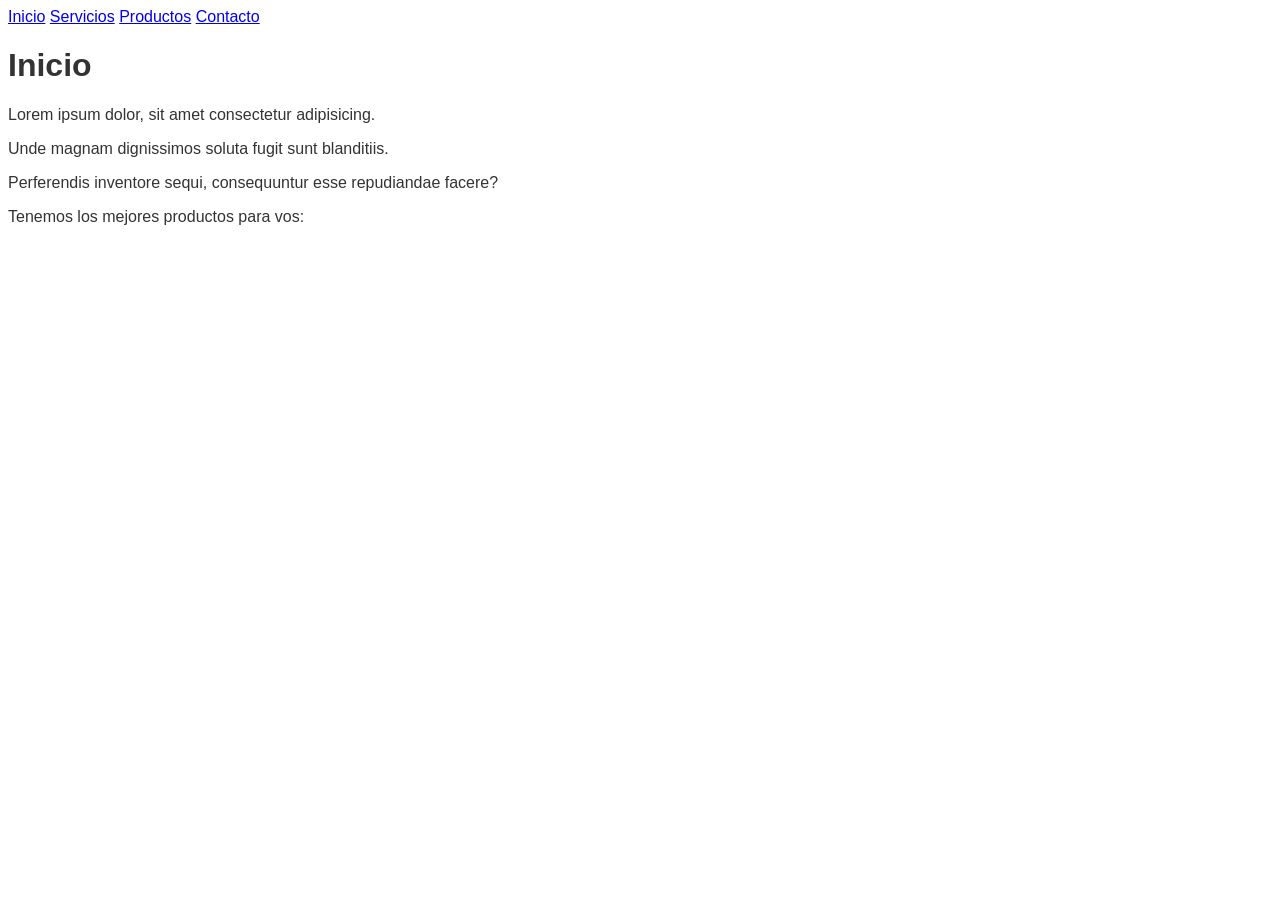
==== index.html @ 0b653552 "Agrega barra de navegación en todos los HTML" ====
<!DOCTYPE html>
<html lang="es">
<head>
    <meta charset="UTF-8">
    <meta name="viewport" content="width=device-width, initial-scale=1.0">
    <title>Inicio</title>
    <link rel="stylesheet" href="css/style.css">
    <meta name="description" content="Bienvenido a nuestra página web">
</head>
<body>
    <nav>
        <a href="index.html">Inicio</a>
        <a href="servicios.html">Servicios</a>
        <a href="productos.html">Productos</a>
        <a href="contacto.html">Contacto</a>
    </nav>
    <h1>Inicio</h1>
    
    <p>Lorem ipsum dolor, sit amet consectetur adipisicing.</p>
    <p>Unde magnam dignissimos soluta fugit sunt blanditiis.</p>
    <p>Perferendis inventore sequi, consequuntur esse repudiandae facere?</p>
    <p>Tenemos los mejores productos para vos:</p>
</body>
</html>
---- css/style.css ----
body {
    font-family: Arial, "Helvetica Neue", Helvetica, sans-serif;
    color: #333;
}
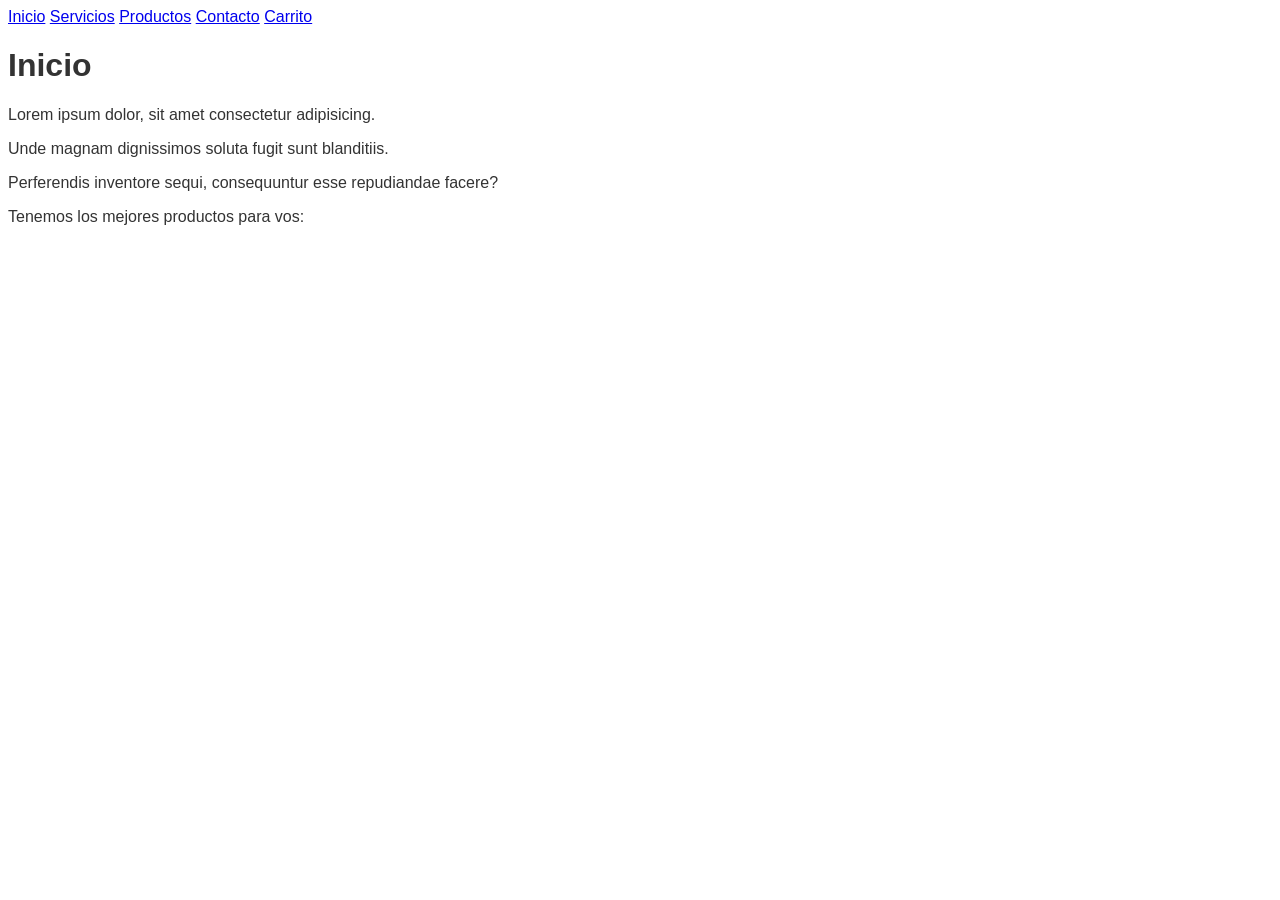
==== commit da44b599: "Agrega carrito a barra de navegación de todos los HTML" ====
--- a/index.html
+++ b/index.html
@@ -13,6 +13,7 @@
         <a href="servicios.html">Servicios</a>
         <a href="productos.html">Productos</a>
         <a href="contacto.html">Contacto</a>
+        <a href="carrito.html">Carrito</a>
     </nav>
     <h1>Inicio</h1>
     
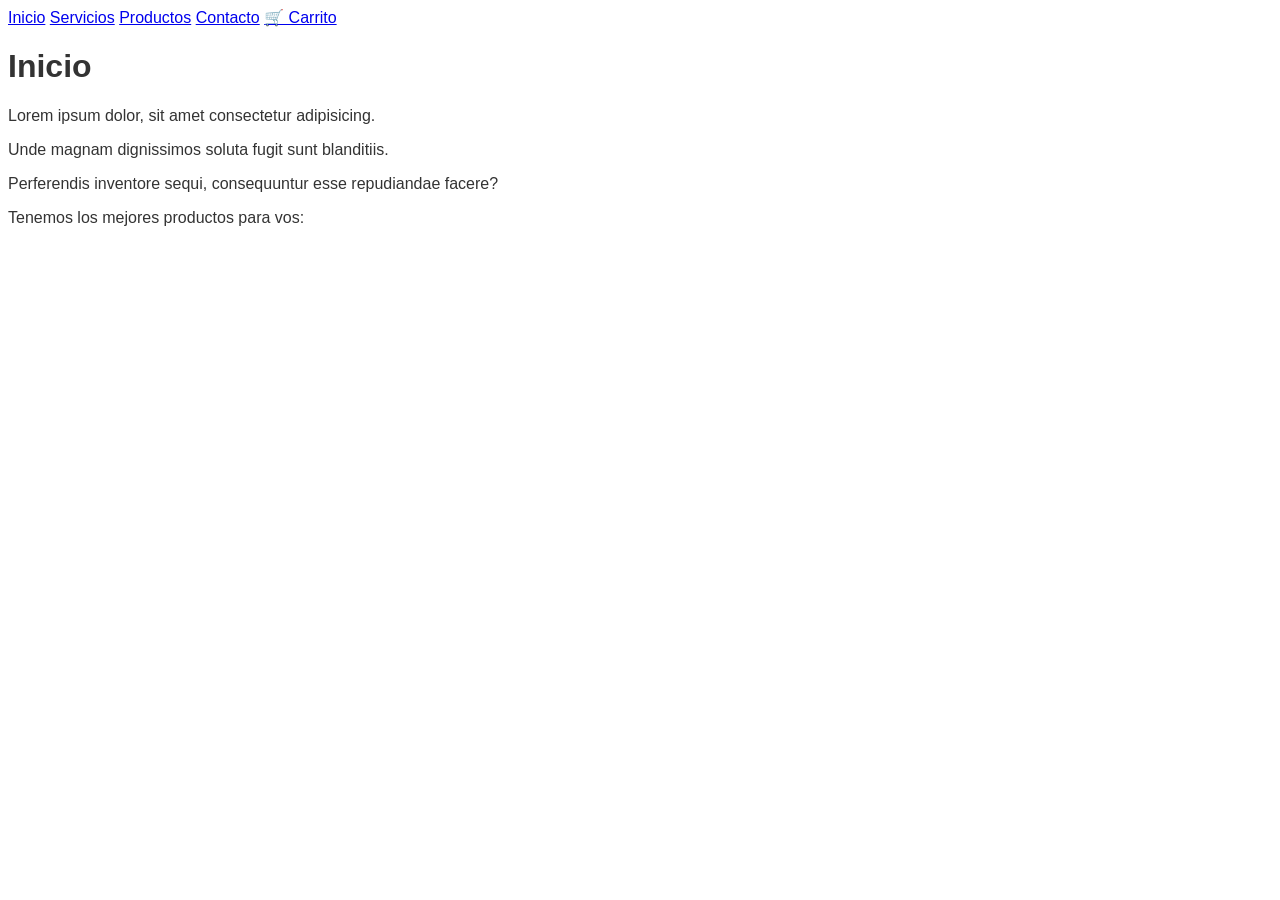
==== commit 623bd856: "Agrega ícono de carrito a navbar" ====
--- a/index.html
+++ b/index.html
@@ -13,7 +13,7 @@
         <a href="servicios.html">Servicios</a>
         <a href="productos.html">Productos</a>
         <a href="contacto.html">Contacto</a>
-        <a href="carrito.html">Carrito</a>
+        <a href="carrito.html">🛒 Carrito</a>
     </nav>
     <h1>Inicio</h1>
     
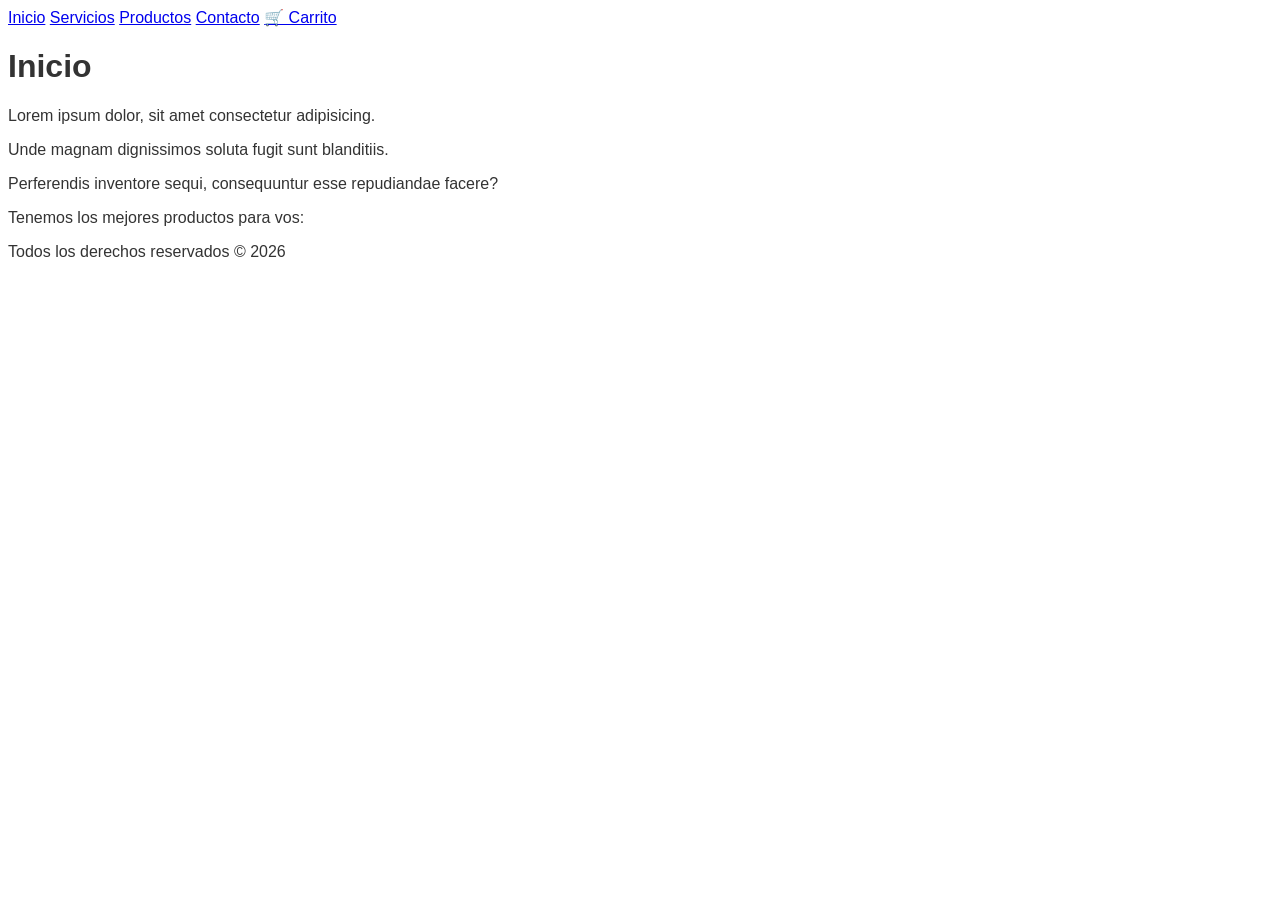
==== commit 25ec4bc2: "Agrega footer a todos los HTML (excepto carrito.html)" ====
--- a/index.html
+++ b/index.html
@@ -21,5 +21,8 @@
     <p>Unde magnam dignissimos soluta fugit sunt blanditiis.</p>
     <p>Perferendis inventore sequi, consequuntur esse repudiandae facere?</p>
     <p>Tenemos los mejores productos para vos:</p>
+    <footer>
+        <p>Todos los derechos reservados &copy; 2026</p>
+    </footer>
 </body>
 </html>
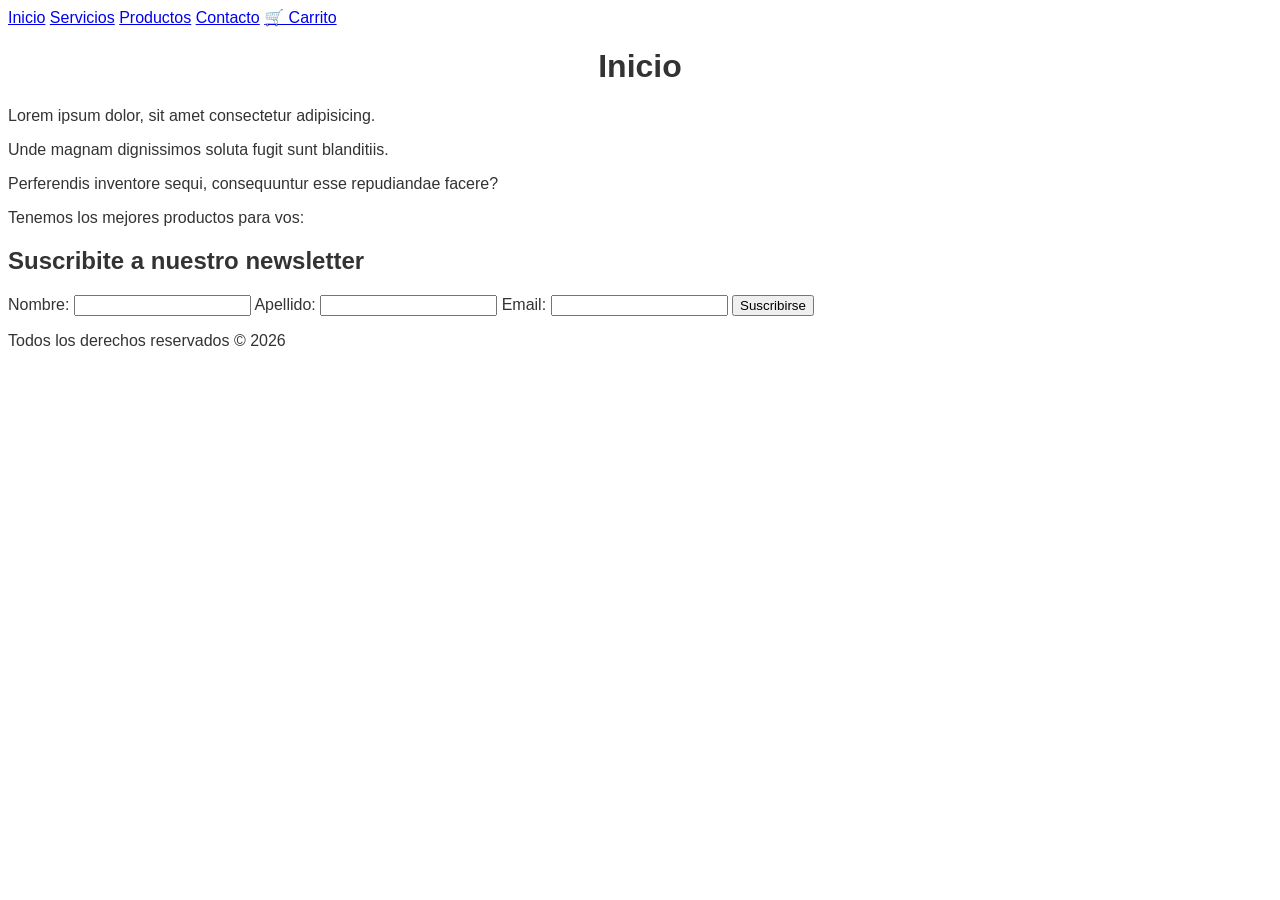
==== commit 2fec7ed3: "Agrega formulario de contacto a footer en todos los HTML" ====
--- a/index.html
+++ b/index.html
@@ -22,6 +22,16 @@
     <p>Perferendis inventore sequi, consequuntur esse repudiandae facere?</p>
     <p>Tenemos los mejores productos para vos:</p>
     <footer>
+        <form action="enviar-email.html">
+            <h2>Suscribite a nuestro newsletter</h2>
+            <label for="nombre">Nombre:</label>
+            <input type="text" name="nombre" id="nombre">
+            <label for="apellido">Apellido:</label>
+            <input type="text" name="apellido" id="apellido">
+            <label for="email">Email:</label>
+            <input type="email" name="email" id="email">
+            <input type="submit" value="Suscribirse">
+        </form>
         <p>Todos los derechos reservados &copy; 2026</p>
     </footer>
 </body>
--- a/css/style.css
+++ b/css/style.css
@@ -2,3 +2,14 @@
     font-family: Arial, "Helvetica Neue", Helvetica, sans-serif;
     color: #333;
 }
+
+h1 {
+    text-align: center;
+}
+
+.carrito-lista {
+    border: 2px solid #777;
+    padding: 2em;
+    list-style-type: none;
+    max-width: 400px;
+}
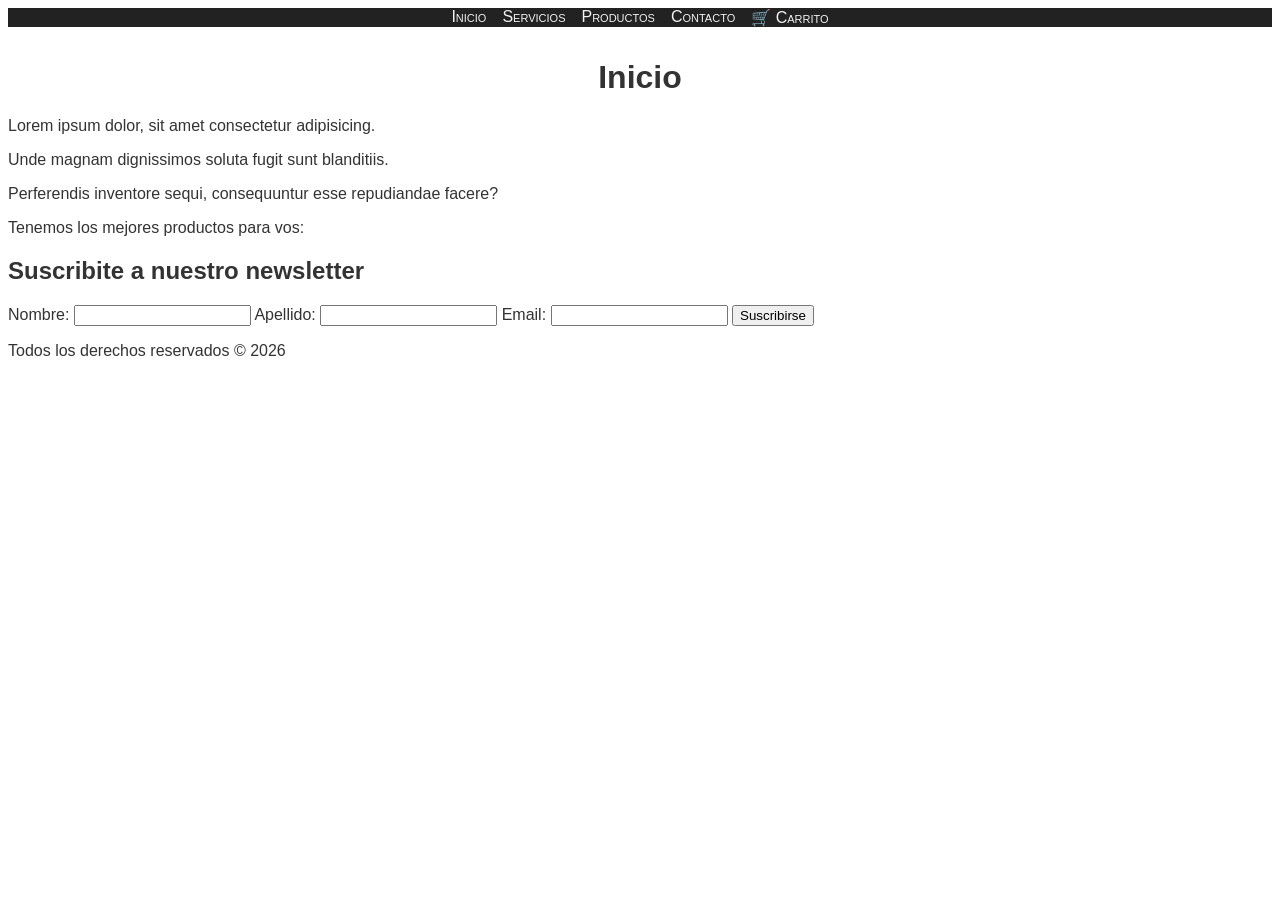
==== commit 74859b80: "Agrega estilos básicos de CSS a nav-bar" ====
--- a/index.html
+++ b/index.html
@@ -8,12 +8,12 @@
     <meta name="description" content="Bienvenido a nuestra página web">
 </head>
 <body>
-    <nav>
-        <a href="index.html">Inicio</a>
-        <a href="servicios.html">Servicios</a>
-        <a href="productos.html">Productos</a>
-        <a href="contacto.html">Contacto</a>
-        <a href="carrito.html">🛒 Carrito</a>
+    <nav class="nav-bar">
+        <a class="nav-bar__link" href="index.html">Inicio</a>
+        <a class="nav-bar__link" href="servicios.html">Servicios</a>
+        <a class="nav-bar__link" href="productos.html">Productos</a>
+        <a class="nav-bar__link" href="contacto.html">Contacto</a>
+        <a class="nav-bar__link" href="carrito.html">🛒 Carrito</a>
     </nav>
     <h1>Inicio</h1>
     
--- a/css/style.css
+++ b/css/style.css
@@ -12,4 +12,18 @@
     padding: 2em;
     list-style-type: none;
     max-width: 400px;
-}+}
+
+.nav-bar {
+    background-color: #222;
+    display: flex;
+    justify-content: center;
+    gap: 1em;
+    margin-bottom: 2em;
+}
+
+.nav-bar__link {
+    text-decoration: none;
+    font-variant: small-caps;
+    color: #f2f2f2;
+}
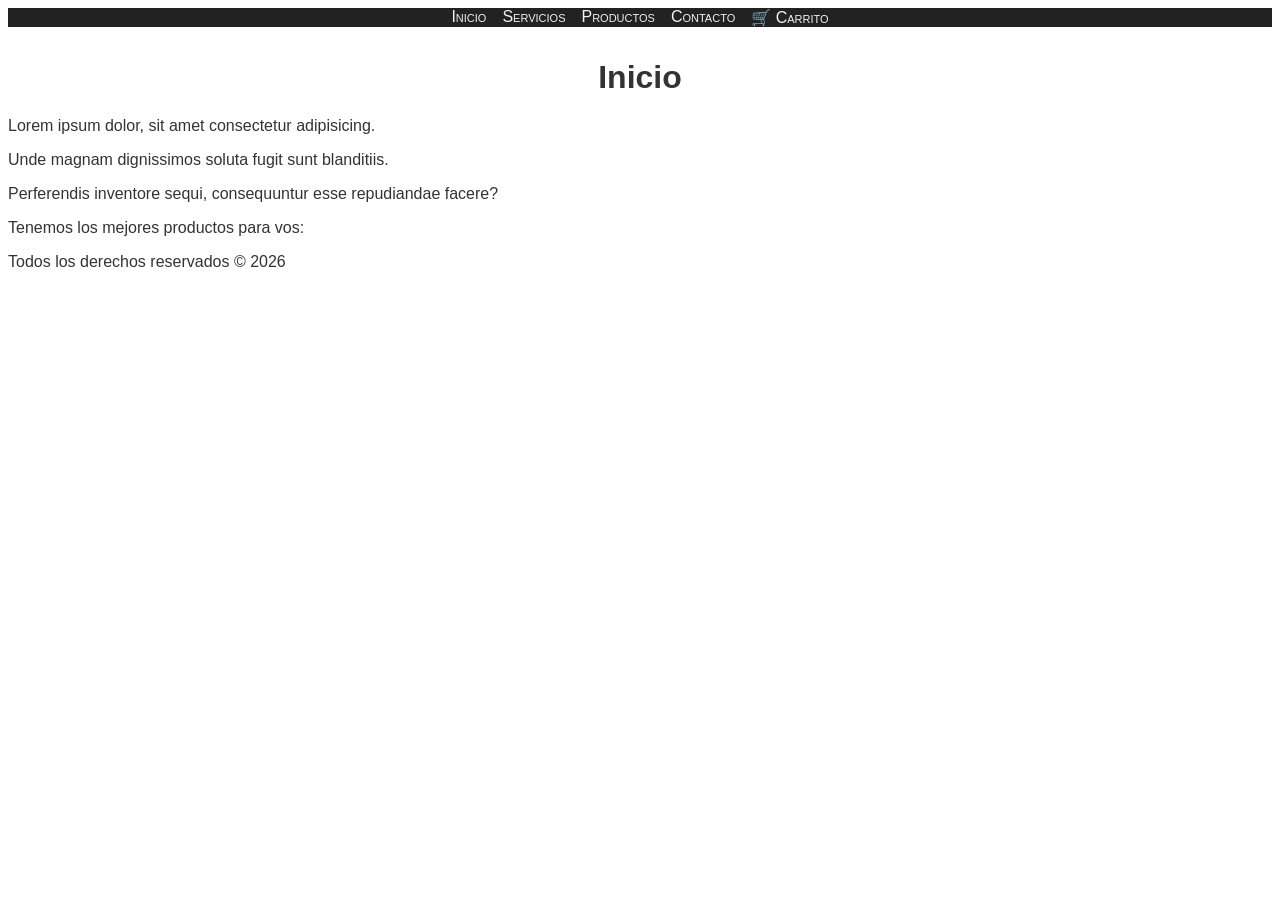
==== commit 54639774: "Agrega estilos básicos de CSS a nav-bar" ====
--- a/index.html
+++ b/index.html
@@ -22,16 +22,6 @@
     <p>Perferendis inventore sequi, consequuntur esse repudiandae facere?</p>
     <p>Tenemos los mejores productos para vos:</p>
     <footer>
-        <form action="enviar-email.html">
-            <h2>Suscribite a nuestro newsletter</h2>
-            <label for="nombre">Nombre:</label>
-            <input type="text" name="nombre" id="nombre">
-            <label for="apellido">Apellido:</label>
-            <input type="text" name="apellido" id="apellido">
-            <label for="email">Email:</label>
-            <input type="email" name="email" id="email">
-            <input type="submit" value="Suscribirse">
-        </form>
         <p>Todos los derechos reservados &copy; 2026</p>
     </footer>
 </body>
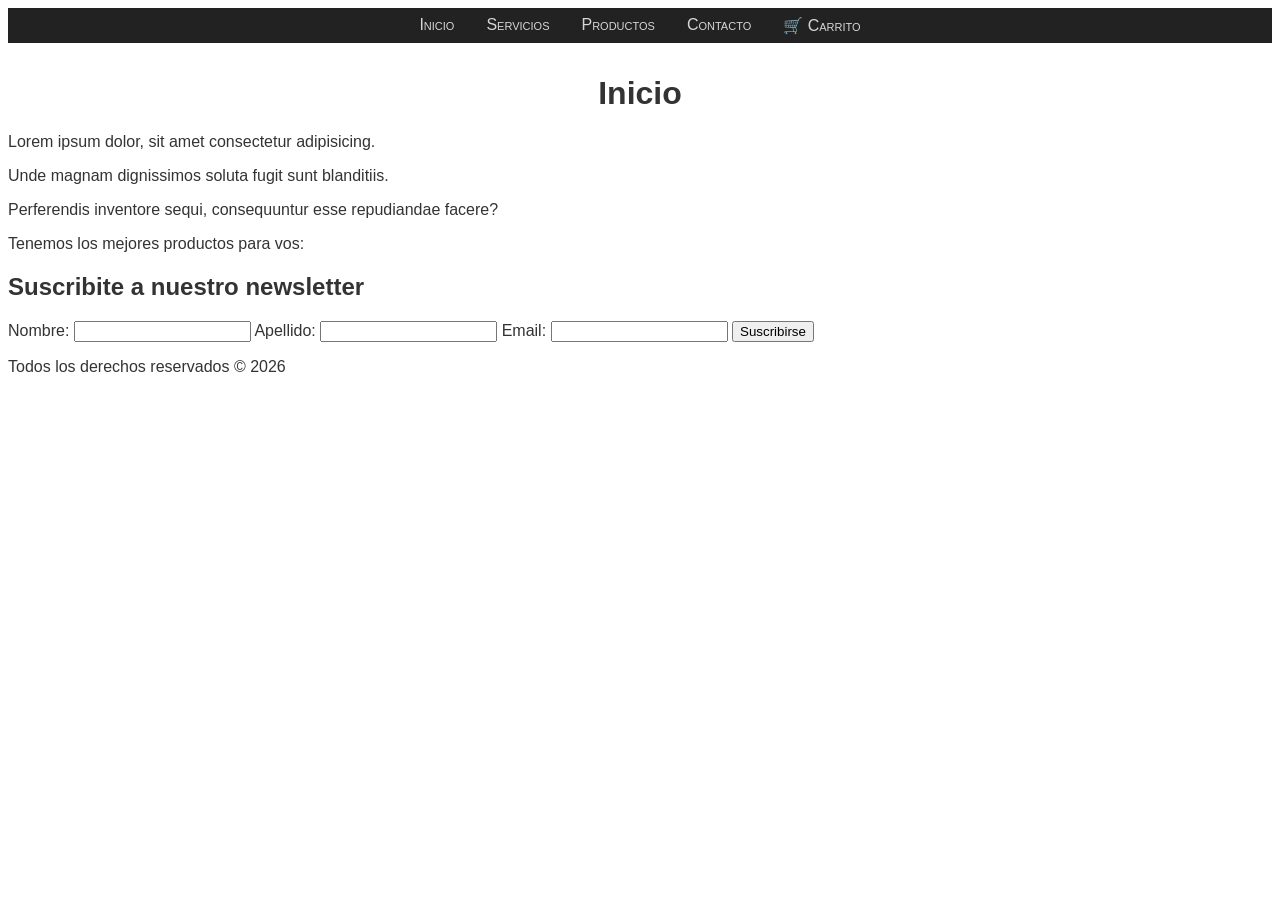
==== commit 5c28d016: "Merge branch 'form-footer' into nav-bar" ====
--- a/index.html
+++ b/index.html
@@ -22,6 +22,16 @@
     <p>Perferendis inventore sequi, consequuntur esse repudiandae facere?</p>
     <p>Tenemos los mejores productos para vos:</p>
     <footer>
+        <form action="enviar-email.html">
+            <h2>Suscribite a nuestro newsletter</h2>
+            <label for="nombre">Nombre:</label>
+            <input type="text" name="nombre" id="nombre">
+            <label for="apellido">Apellido:</label>
+            <input type="text" name="apellido" id="apellido">
+            <label for="email">Email:</label>
+            <input type="email" name="email" id="email">
+            <input type="submit" value="Suscribirse">
+        </form>
         <p>Todos los derechos reservados &copy; 2026</p>
     </footer>
 </body>
--- a/css/style.css
+++ b/css/style.css
@@ -25,5 +25,10 @@
 .nav-bar__link {
     text-decoration: none;
     font-variant: small-caps;
-    color: #f2f2f2;
+    color: #d7d7d7;
+    padding: 0.5em;
 }
+
+.nav-bar__link:hover {
+    color: #ffffff;
+}
